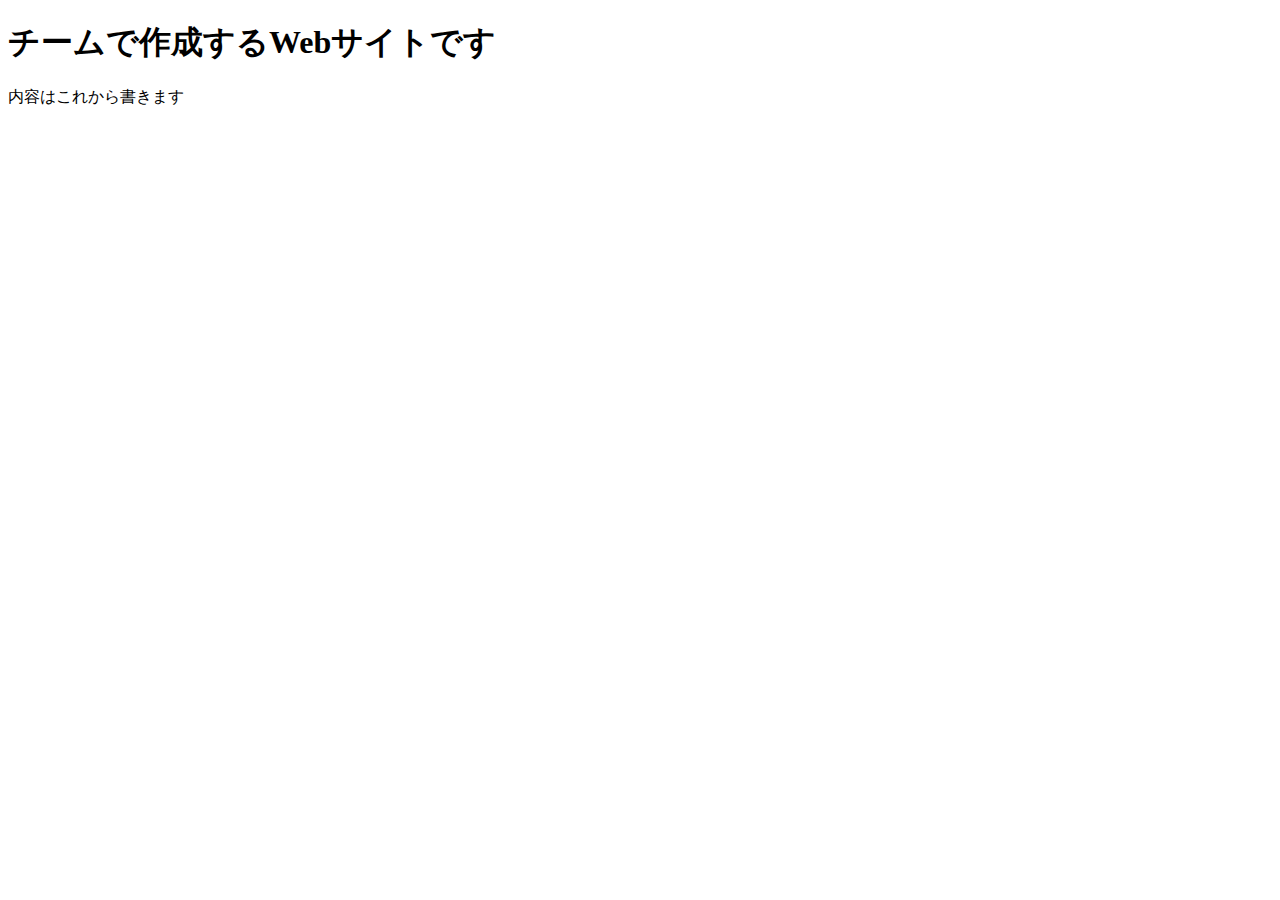
==== index.html @ ec08da99 "Create index.html" ====
<!DOCTYPE html>
<html lang="ja">
    <head>
        <meta charset="UTF-8">
        <title>チームで作るWebサイト</title>
    </head>
    <body>
        <h1>チームで作成するWebサイトです</h1>
        <p>内容はこれから書きます</p>
    </body>
</html>
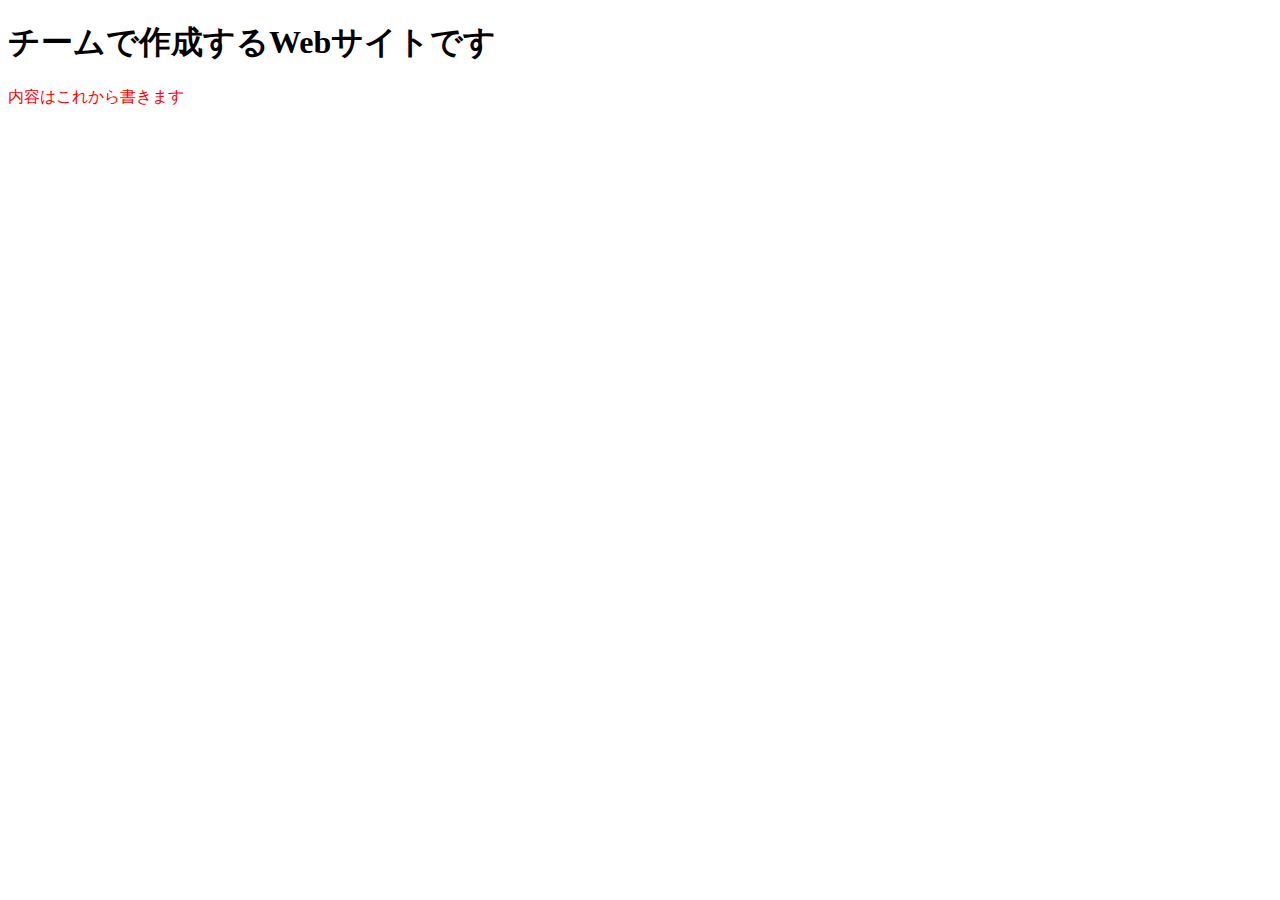
==== commit 7f0bd981: "CSSを適用した" ====
--- a/index.html
+++ b/index.html
@@ -3,9 +3,10 @@
     <head>
         <meta charset="UTF-8">
         <title>チームで作るWebサイト</title>
+        <link rel="stylesheet" href="css/index.css"
     </head>
     <body>
         <h1>チームで作成するWebサイトです</h1>
-        <p>内容はこれから書きます</p>
+        <p class="red">内容はこれから書きます</p>
     </body>
 </html>--- a/css/index.css
+++ b/css/index.css
@@ -0,0 +1,3 @@
+.red {
+    color:red;
+}